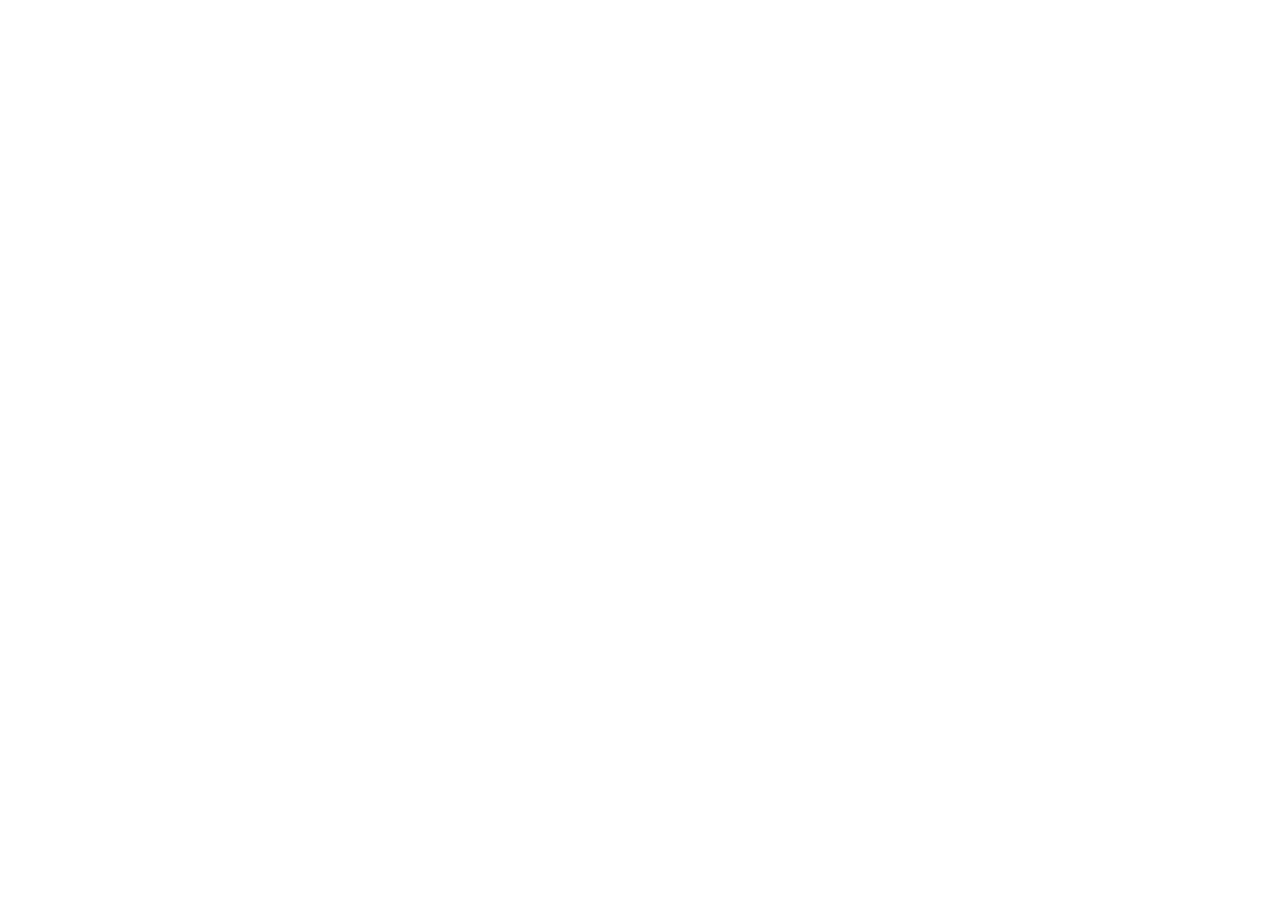
==== Certified_Full_Stack_Developer/CSS/design_blog_post_card/index.html @ e8ddc0ed "started blog post design" ====
<!DOCTYPE html>
<html lang="en">
<head>
    <meta charset="utf-8">
    <meta name="viewport" content="width=device-width, initial-scale=1.0">
    <title>Blog Post Card</title>
    <link rel="stylesheet" href="styles.css">
</head>
<body>
    <div class="blog-post-card">

    </div>
</body>
</html>
---- Certified_Full_Stack_Developer/CSS/design_blog_post_card/styles.css ----
.blog-post-card {
    
}
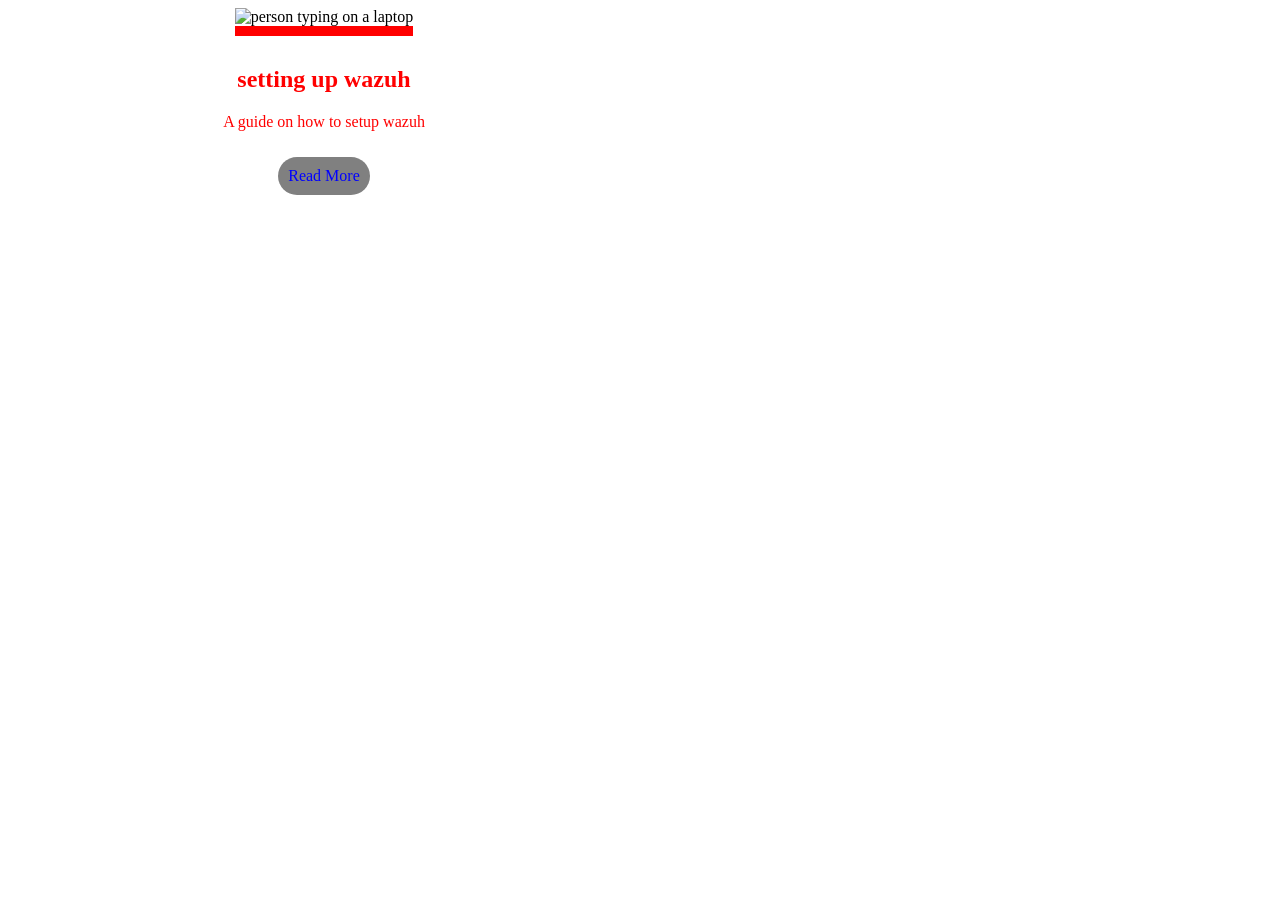
==== commit 3b4da4a0: "finished blogpost" ====
--- a/Certified_Full_Stack_Developer/CSS/design_blog_post_card/index.html
+++ b/Certified_Full_Stack_Developer/CSS/design_blog_post_card/index.html
@@ -8,7 +8,12 @@
 </head>
 <body>
     <div class="blog-post-card">
-
+        <img class="post-img" src="https://cdn.freecodecamp.org/curriculum/labs/cover-photo.jpg" alt="person typing on a laptop">
+        <div class="post-content">
+            <h2 class="post-title">setting up wazuh</h2>
+            <p class="post-excerpt">A guide on how to setup wazuh</p>
+            <a class="read-more">Read More</a>
+        </div>
     </div>
 </body>
 </html>
--- a/Certified_Full_Stack_Developer/CSS/design_blog_post_card/styles.css
+++ b/Certified_Full_Stack_Developer/CSS/design_blog_post_card/styles.css
@@ -1,3 +1,38 @@
 .blog-post-card {
-    
+    background-color: white;
+    border-radius: 25px;
+    width: 50%;
+    text-align: center;
+}
+
+.post-img {
+    width: 100%;
+    border-bottom: 10px solid red;
+}
+
+.post-content {
+    padding: 10px;
+}
+
+.post-title {
+    color: red;
+    margins: 10px;
+}
+
+.post-excerpt {
+    color: red;
+    margins: 10px;
+}
+
+.read-more {
+    color: blue;
+    background-color: grey;
+    margin: 10px;
+    padding: 10px;
+    border-radius: 25px;
+    display: inline-block;
+}
+
+.read-more:hover {
+    background-color: black;
 }
